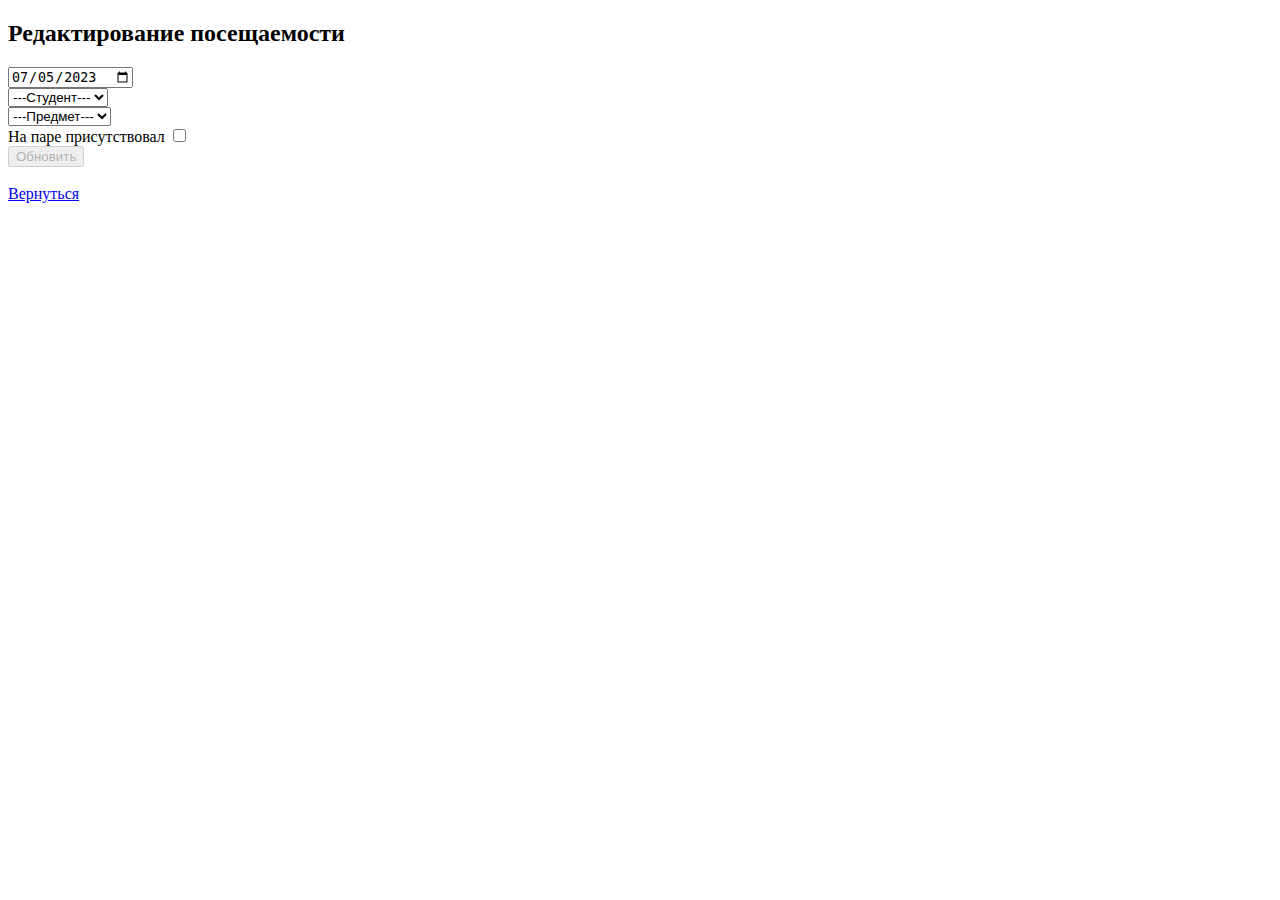
==== src/main/resources/templates/edit.html @ bbab1ec5 "added website and navigation" ====
<!DOCTYPE html>
<html lang="en" xmlns:th="https://thymeleaf.org">
<head>
    <meta charset="UTF-8">
    <meta name="viewport" content="width=device-width, initial-scale=1.0">
    <title>Редактирование</title>
    <link rel="stylesheet" th:href="@{/css/style.css}">
</head>
<body>
    <h2>Редактирование посещаемости</h2>
    <form action="">
        <input type="date" name="date" id="date" value=""><br>
        <select name="student" id="student">
            <option value="-1"selected disabled>---Студент---</option>
            <option value="1">Тест</option>
        </select><br>
        <select name="lesson" id="lesson">
            <option value="-1" selected disabled>---Предмет---</option>
            <option value="1">Тест</option>
        </select><br>
        На паре присутствовал <input type="checkbox" name="isVisited" id=""><br>
        <input type="submit" value="Обновить" id="update" disabled>
    </form><br>
    <a href="/">Вернуться</a>
    <script>
        var students = document.getElementById("student")
        var lessons = document.getElementById("lesson")
        var date = document.getElementById("date")
        var button = document.getElementById("update")
        date.value = "2023-07-05"
        function change(){
            if(lessons.value==-1 || students.value == -1){
                button.disabled = true
            }else{
                button.disabled = false
            }
        }
        students.addEventListener("change", change)
        lessons.addEventListener("change", change)
        date.addEventListener("change", change)
    </script>
</body>
</html>
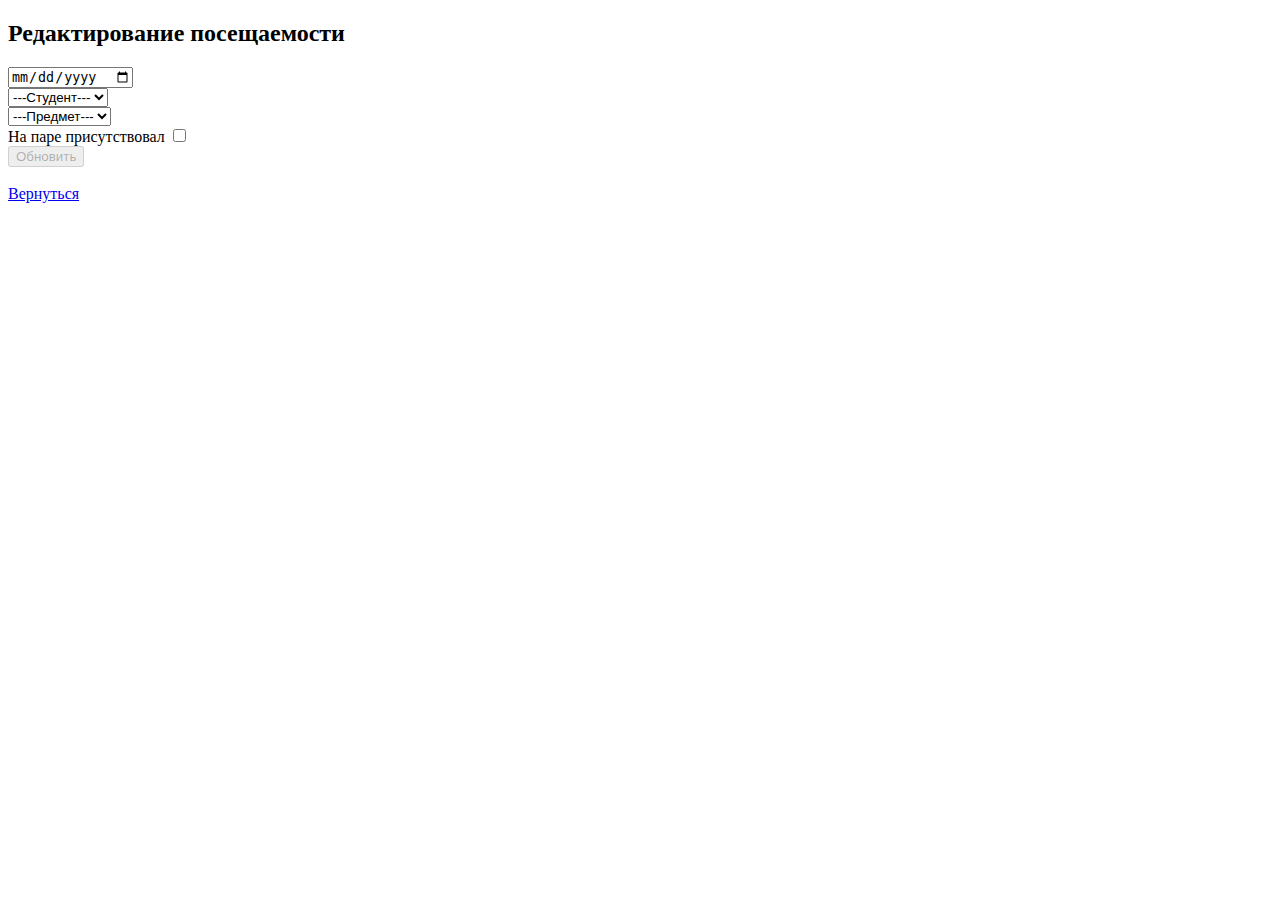
==== commit 62e64f4b: "1) Removed unused code 2) javascript code moved to .js files (previously it was at <script> section " ====
--- a/src/main/resources/templates/edit.html
+++ b/src/main/resources/templates/edit.html
@@ -12,32 +12,17 @@
         <input type="date" name="date" id="date" value=""><br>
         <select name="student" id="student">
             <option value="-1"selected disabled>---Студент---</option>
-            <option value="1">Тест</option>
+            <div th:replace="blocks/select-templates :: students-select"/>
         </select><br>
         <select name="lesson" id="lesson">
             <option value="-1" selected disabled>---Предмет---</option>
-            <option value="1">Тест</option>
+            <div th:replace="blocks/select-templates :: lessons-select"/>
         </select><br>
         На паре присутствовал <input type="checkbox" name="isVisited" id=""><br>
         <input type="submit" value="Обновить" id="update" disabled>
     </form><br>
     <a href="/">Вернуться</a>
-    <script>
-        var students = document.getElementById("student")
-        var lessons = document.getElementById("lesson")
-        var date = document.getElementById("date")
-        var button = document.getElementById("update")
-        date.value = "2023-07-05"
-        function change(){
-            if(lessons.value==-1 || students.value == -1){
-                button.disabled = true
-            }else{
-                button.disabled = false
-            }
-        }
-        students.addEventListener("change", change)
-        lessons.addEventListener("change", change)
-        date.addEventListener("change", change)
-    </script>
+    <script th:src="@{/js/alert.js}"></script>
+    <script th:src="@{js/edit.js}"></script>
 </body>
 </html>